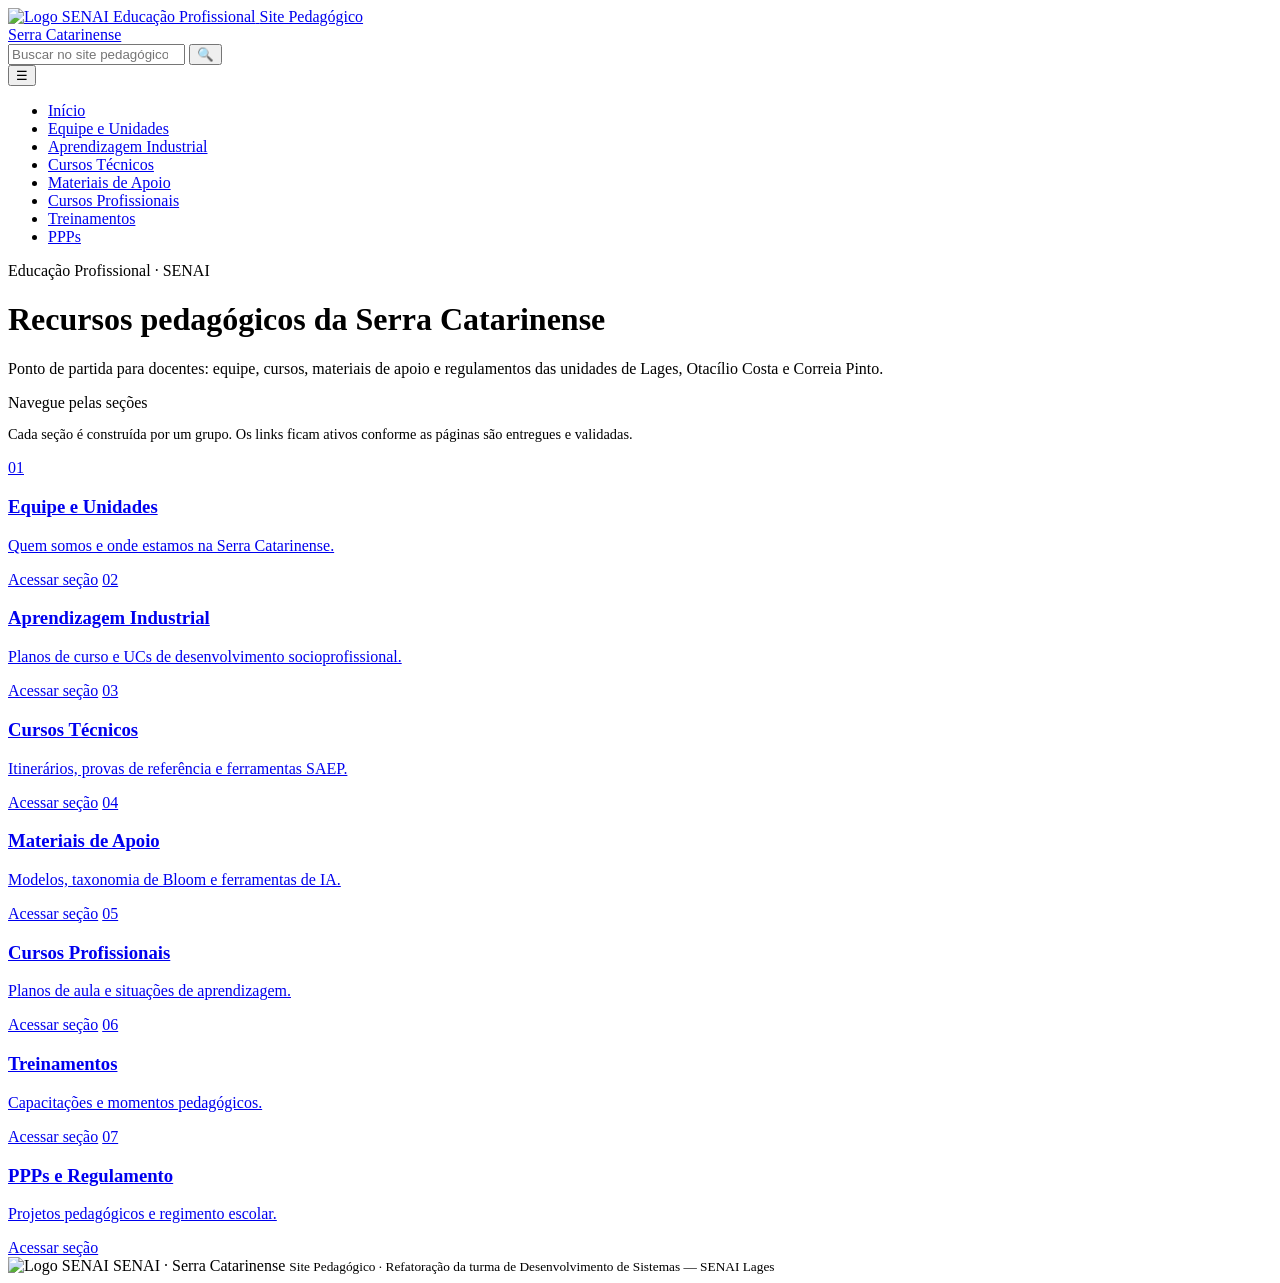
==== index.html @ a14323e0 "Adiciona arquivos-base: home, design system, modelo e logos" ====
<!DOCTYPE html>
<html lang="pt-BR">
<head>
  <meta charset="UTF-8">
  <meta name="viewport" content="width=device-width, initial-scale=1.0">
  <title>Início · Site Pedagógico — Serra Catarinense</title>
  <link rel="icon" href="favicon.ico" sizes="any">
  <link rel="icon" type="image/png" href="assets/favicon-32.png">
  <link rel="apple-touch-icon" href="assets/apple-touch-icon.png">
  <link rel="preconnect" href="https://fonts.googleapis.com">
  <link rel="preconnect" href="https://fonts.gstatic.com" crossorigin>
  <link href="https://fonts.googleapis.com/css2?family=Barlow:wght@400;500;600;700&family=Barlow+Condensed:wght@500;600;700&display=swap" rel="stylesheet">
  <link rel="stylesheet" href="estilo-comum.css">
</head>
<body>

<!-- ===================== CABEÇALHO (NÃO ALTERAR) ===================== -->
<header class="site-header">
  <div class="header-top">
    <div class="header-top-inner">
      <a class="brand" href="index.html">
        <img src="assets/Logo-SENAI_EP.png" alt="Logo SENAI Educação Profissional">
        <span>
          <span class="b-title">Site Pedagógico</span><br>
          <span class="b-sub">Serra Catarinense</span>
        </span>
      </a>
      <form class="search" role="search" aria-label="Buscar no site">
        <input type="search" name="q" placeholder="Buscar no site pedagógico…" aria-label="Termo de busca">
        <button type="submit" aria-label="Buscar">🔍</button>
      </form>
      <button class="nav-toggle" aria-label="Abrir menu" aria-expanded="false">☰</button>
    </div>
  </div>
  <div class="header-nav">
    <div class="header-nav-inner">
      <nav class="main-nav" aria-label="Menu principal">
        <ul>
          <li><a href="index.html" class="active">Início</a></li>
          <li><a href="g1-equipe.html">Equipe e Unidades</a></li>
          <li><a href="g2-aprendizagem-industrial.html">Aprendizagem Industrial</a></li>
          <li><a href="g3-cursos-tecnicos.html">Cursos Técnicos</a></li>
          <li><a href="g4-materiais-apoio.html">Materiais de Apoio</a></li>
          <li><a href="g5-cursos-profissionais.html">Cursos Profissionais</a></li>
          <li><a href="g6-treinamentos.html">Treinamentos</a></li>
          <li><a href="g7-ppps-regulamento.html">PPPs</a></li>
        </ul>
      </nav>
    </div>
  </div>
</header>

<!-- ===================== CONTEÚDO DA HOME ===================== -->
<main class="page">
  <div class="hero">
    <span class="eyebrow">Educação Profissional · SENAI</span>
    <h1>Recursos pedagógicos da Serra Catarinense</h1>
    <p>Ponto de partida para docentes: equipe, cursos, materiais de apoio e regulamentos das unidades de Lages, Otacílio Costa e Correia Pinto.</p>
  </div>

  <div class="section-h">Navegue pelas seções</div>
  <p style="color:var(--gray-60);margin-bottom:1rem;font-size:.9rem">
    Cada seção é construída por um grupo. Os links ficam ativos conforme as páginas são entregues e validadas.
  </p>
  <div class="grid cols-4">
    <a class="sec-card" href="g1-equipe.html"><span class="n">01</span><h3>Equipe e Unidades</h3><p>Quem somos e onde estamos na Serra Catarinense.</p><span class="go">Acessar seção</span></a>
    <a class="sec-card" href="g2-aprendizagem-industrial.html"><span class="n">02</span><h3>Aprendizagem Industrial</h3><p>Planos de curso e UCs de desenvolvimento socioprofissional.</p><span class="go">Acessar seção</span></a>
    <a class="sec-card" href="g3-cursos-tecnicos.html"><span class="n">03</span><h3>Cursos Técnicos</h3><p>Itinerários, provas de referência e ferramentas SAEP.</p><span class="go">Acessar seção</span></a>
    <a class="sec-card" href="g4-materiais-apoio.html"><span class="n">04</span><h3>Materiais de Apoio</h3><p>Modelos, taxonomia de Bloom e ferramentas de IA.</p><span class="go">Acessar seção</span></a>
    <a class="sec-card" href="g5-cursos-profissionais.html"><span class="n">05</span><h3>Cursos Profissionais</h3><p>Planos de aula e situações de aprendizagem.</p><span class="go">Acessar seção</span></a>
    <a class="sec-card" href="g6-treinamentos.html"><span class="n">06</span><h3>Treinamentos</h3><p>Capacitações e momentos pedagógicos.</p><span class="go">Acessar seção</span></a>
    <a class="sec-card" href="g7-ppps-regulamento.html"><span class="n">07</span><h3>PPPs e Regulamento</h3><p>Projetos pedagógicos e regimento escolar.</p><span class="go">Acessar seção</span></a>
  </div>
</main>

<!-- ===================== RODAPÉ (NÃO ALTERAR) ===================== -->
<footer class="site-footer">
  <div class="footer-inner">
    <span class="f-left">
      <img src="assets/Logo-S.png" alt="Logo SENAI">
      <span class="f-brand">SENAI · Serra Catarinense</span>
    </span>
    <small>Site Pedagógico · Refatoração da turma de Desenvolvimento de Sistemas — SENAI Lages</small>
  </div>
</footer>

<script src="menu.js"></script>
</body>
</html>
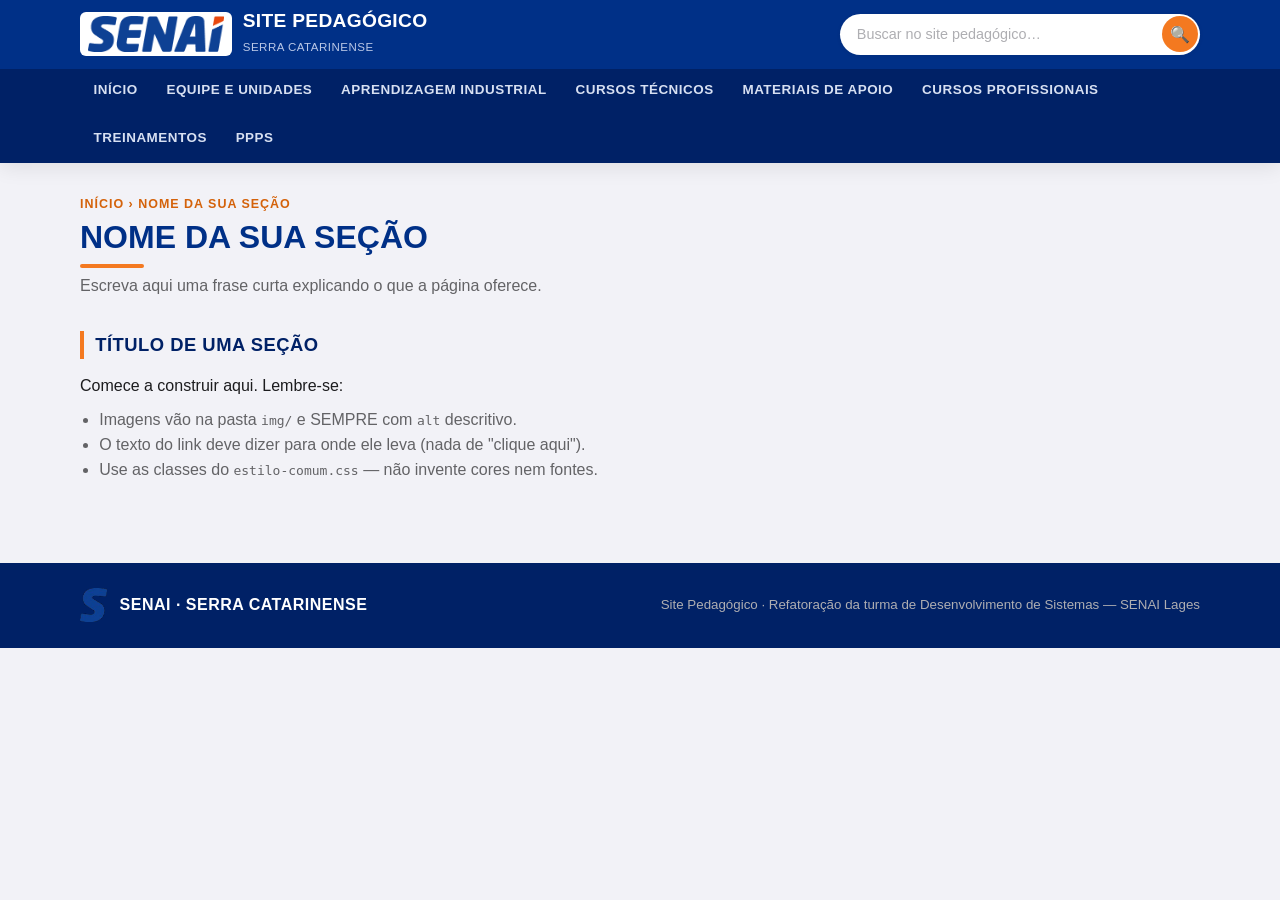
==== commit 2eac5e11: "Alteração na estrutura da pasta" ====
--- a/index.html
+++ b/index.html
@@ -3,7 +3,10 @@
 <head>
   <meta charset="UTF-8">
   <meta name="viewport" content="width=device-width, initial-scale=1.0">
-  <title>Início · Site Pedagógico — Serra Catarinense</title>
+
+  <!-- ✏️ TODO 1: troque o título abaixo pelo nome da SUA página -->
+  <title>NOME DA SUA PÁGINA · Site Pedagógico — Serra Catarinense</title>
+
   <link rel="icon" href="favicon.ico" sizes="any">
   <link rel="icon" type="image/png" href="assets/favicon-32.png">
   <link rel="apple-touch-icon" href="assets/apple-touch-icon.png">
@@ -14,7 +17,9 @@
 </head>
 <body>
 
-<!-- ===================== CABEÇALHO (NÃO ALTERAR) ===================== -->
+<!-- ============================================================= -->
+<!-- CABEÇALHO — NÃO ALTERE (só marque a SUA aba com class="active") -->
+<!-- ============================================================= -->
 <header class="site-header">
   <div class="header-top">
     <div class="header-top-inner">
@@ -36,7 +41,8 @@
     <div class="header-nav-inner">
       <nav class="main-nav" aria-label="Menu principal">
         <ul>
-          <li><a href="index.html" class="active">Início</a></li>
+          <!-- ✏️ TODO 2: adicione class="active" NO SEU item do menu -->
+          <li><a href="index.html">Início</a></li>
           <li><a href="g1-equipe.html">Equipe e Unidades</a></li>
           <li><a href="g2-aprendizagem-industrial.html">Aprendizagem Industrial</a></li>
           <li><a href="g3-cursos-tecnicos.html">Cursos Técnicos</a></li>
@@ -50,30 +56,38 @@
   </div>
 </header>
 
-<!-- ===================== CONTEÚDO DA HOME ===================== -->
+<!-- ============================================================= -->
+<!-- CONTEÚDO DA PÁGINA — É AQUI QUE O SEU GRUPO TRABALHA           -->
+<!-- ============================================================= -->
 <main class="page">
-  <div class="hero">
-    <span class="eyebrow">Educação Profissional · SENAI</span>
-    <h1>Recursos pedagógicos da Serra Catarinense</h1>
-    <p>Ponto de partida para docentes: equipe, cursos, materiais de apoio e regulamentos das unidades de Lages, Otacílio Costa e Correia Pinto.</p>
-  </div>
 
-  <div class="section-h">Navegue pelas seções</div>
-  <p style="color:var(--gray-60);margin-bottom:1rem;font-size:.9rem">
-    Cada seção é construída por um grupo. Os links ficam ativos conforme as páginas são entregues e validadas.
-  </p>
-  <div class="grid cols-4">
-    <a class="sec-card" href="g1-equipe.html"><span class="n">01</span><h3>Equipe e Unidades</h3><p>Quem somos e onde estamos na Serra Catarinense.</p><span class="go">Acessar seção</span></a>
-    <a class="sec-card" href="g2-aprendizagem-industrial.html"><span class="n">02</span><h3>Aprendizagem Industrial</h3><p>Planos de curso e UCs de desenvolvimento socioprofissional.</p><span class="go">Acessar seção</span></a>
-    <a class="sec-card" href="g3-cursos-tecnicos.html"><span class="n">03</span><h3>Cursos Técnicos</h3><p>Itinerários, provas de referência e ferramentas SAEP.</p><span class="go">Acessar seção</span></a>
-    <a class="sec-card" href="g4-materiais-apoio.html"><span class="n">04</span><h3>Materiais de Apoio</h3><p>Modelos, taxonomia de Bloom e ferramentas de IA.</p><span class="go">Acessar seção</span></a>
-    <a class="sec-card" href="g5-cursos-profissionais.html"><span class="n">05</span><h3>Cursos Profissionais</h3><p>Planos de aula e situações de aprendizagem.</p><span class="go">Acessar seção</span></a>
-    <a class="sec-card" href="g6-treinamentos.html"><span class="n">06</span><h3>Treinamentos</h3><p>Capacitações e momentos pedagógicos.</p><span class="go">Acessar seção</span></a>
-    <a class="sec-card" href="g7-ppps-regulamento.html"><span class="n">07</span><h3>PPPs e Regulamento</h3><p>Projetos pedagógicos e regimento escolar.</p><span class="go">Acessar seção</span></a>
-  </div>
+  <!-- ✏️ TODO 3: troque pelo caminho e título da sua página -->
+  <div class="crumb">Início › Nome da sua seção</div>
+  <h1 class="page-title">Nome da sua seção</h1>
+  <p class="page-lead">Escreva aqui uma frase curta explicando o que a página oferece.</p>
+
+  <!-- ✏️ TODO 4: monte o conteúdo usando UM dos modelos abaixo.
+       Copie o modelo que combina com a sua página a partir do
+       arquivo docs/ESPECIFICACAO-VISUAL.md (seção "Componentes").
+       Modelos disponíveis:
+         • Grade de cards  (cursos)      -> use <div class="grid cols-3"> + .course-card
+         • Lista de links  (materiais)   -> use .link-block + .link-list
+         • Unidades        (equipe)      -> use .unit-grid + .unit-card
+  -->
+
+  <div class="section-h">Título de uma seção</div>
+  <p>Comece a construir aqui. Lembre-se:</p>
+  <ul style="margin:.6rem 0 0 1.2rem;color:var(--gray-60)">
+    <li>Imagens vão na pasta <code>img/</code> e SEMPRE com <code>alt</code> descritivo.</li>
+    <li>O texto do link deve dizer para onde ele leva (nada de "clique aqui").</li>
+    <li>Use as classes do <code>estilo-comum.css</code> — não invente cores nem fontes.</li>
+  </ul>
+
 </main>
 
-<!-- ===================== RODAPÉ (NÃO ALTERAR) ===================== -->
+<!-- ============================================================= -->
+<!-- RODAPÉ — NÃO ALTERE                                            -->
+<!-- ============================================================= -->
 <footer class="site-footer">
   <div class="footer-inner">
     <span class="f-left">
--- a/estilo-comum.css
+++ b/estilo-comum.css
@@ -0,0 +1,177 @@
+/* =====================================================================
+   ESTILO-COMUM.CSS  —  Design system compartilhado do Site Pedagógico
+   Serra Catarinense · SENAI
+   ---------------------------------------------------------------------
+   ⚠️  ESTE ARQUIVO É COMPARTILHADO. Nenhum grupo deve editá-lo.
+       O CSS específico da sua página vai em um <style> no seu próprio
+       arquivo .html, ou num arquivo gN.css separado.
+   ===================================================================== */
+
+:root{
+  /* Cores oficiais (do site de referência) */
+  --blue:#003087; --blue-dark:#002166; --blue-mid:#004BB5;
+  --blue-light:#E8EEF8; --blue-xlight:#F0F4FB;
+  --orange:#F47920; --orange-dark:#D4620A; --orange-light:#FEF3EA;
+  --charcoal:#1C1C1E; --gray-80:#3A3A3C; --gray-60:#636366;
+  --gray-40:#AEAEB2; --gray-20:#E5E5EA; --gray-10:#F2F2F7; --white:#fff;
+  /* Sombras e raios */
+  --shadow-sm:0 1px 4px rgba(0,0,0,.07);
+  --shadow-md:0 4px 20px rgba(0,0,0,.09);
+  --r-sm:8px; --r-md:12px; --r-lg:18px;
+  /* Tipografia */
+  --disp:'Barlow Condensed',sans-serif; --body:'Barlow',sans-serif;
+}
+*{box-sizing:border-box;margin:0;padding:0}
+html{scroll-behavior:smooth}
+body{font-family:var(--body);color:var(--charcoal);background:var(--gray-10);line-height:1.55}
+a{color:inherit}
+img{max-width:100%;display:block}
+
+/* =========================================================
+   HEADER em duas linhas — IDÊNTICO EM TODAS AS PÁGINAS
+   ========================================================= */
+.site-header{position:sticky;top:0;z-index:50;box-shadow:var(--shadow-md)}
+/* Linha 1 — logo + busca */
+.header-top{background:var(--blue);color:#fff}
+.header-top-inner{max-width:1160px;margin:0 auto;padding:.6rem 1.25rem;
+  display:flex;align-items:center;gap:1rem}
+.brand{display:flex;align-items:center;gap:.7rem;text-decoration:none;color:#fff;flex-shrink:0}
+.brand img{height:44px;width:auto;background:#fff;border-radius:6px;padding:4px 8px}
+.brand .b-title{font-family:var(--disp);font-weight:700;font-size:1.2rem;
+  line-height:1;letter-spacing:.3px;text-transform:uppercase}
+.brand .b-sub{font-size:.72rem;color:#B9C7E6;letter-spacing:.5px;text-transform:uppercase}
+/* Campo de busca */
+.search{margin-left:auto;display:flex;align-items:center;background:#fff;
+  border-radius:99px;padding:.15rem;box-shadow:var(--shadow-sm);width:min(360px,42vw)}
+.search input{border:none;outline:none;flex:1;min-width:0;background:transparent;
+  font-family:var(--body);font-size:.9rem;color:var(--charcoal);padding:.35rem .9rem}
+.search input::placeholder{color:var(--gray-40)}
+.search button{border:none;cursor:pointer;background:var(--orange);color:#fff;
+  width:36px;height:36px;border-radius:99px;font-size:1rem;flex-shrink:0;
+  display:flex;align-items:center;justify-content:center;transition:.15s}
+.search button:hover{background:var(--orange-dark)}
+.search input:focus-visible,.search button:focus-visible{outline:2px solid var(--orange);outline-offset:2px}
+.nav-toggle{display:none;background:none;border:1.5px solid rgba(255,255,255,.5);
+  color:#fff;border-radius:6px;padding:.35rem .55rem;font-size:1.2rem;cursor:pointer;flex-shrink:0}
+/* Linha 2 — menu */
+.header-nav{background:var(--blue-dark)}
+.header-nav-inner{max-width:1160px;margin:0 auto;padding:0 1.25rem}
+.main-nav ul{list-style:none;display:flex;flex-wrap:wrap;gap:.1rem}
+.main-nav a{display:block;font-family:var(--disp);font-weight:600;text-transform:uppercase;
+  font-size:.84rem;letter-spacing:.5px;color:#D7E0F2;text-decoration:none;
+  padding:.7rem .85rem;border-bottom:3px solid transparent;transition:.15s}
+.main-nav a:hover{color:#fff;background:rgba(255,255,255,.08)}
+.main-nav a.active{color:#fff;border-bottom-color:var(--orange)}
+.main-nav a:focus-visible{outline:2px solid var(--orange);outline-offset:-2px}
+
+/* =========================================================
+   ESTRUTURA DE CONTEÚDO (miolo de cada página)
+   ========================================================= */
+.page{max-width:1160px;margin:0 auto;padding:2rem 1.25rem 3rem}
+.crumb{font-family:var(--disp);text-transform:uppercase;letter-spacing:1px;
+  font-size:.78rem;color:var(--orange-dark);font-weight:600;margin-bottom:.4rem}
+.page-title{font-family:var(--disp);font-weight:700;text-transform:uppercase;
+  font-size:2rem;line-height:1.05;color:var(--blue);margin-bottom:.4rem}
+.page-title::after{content:"";display:block;width:64px;height:4px;background:var(--orange);
+  border-radius:2px;margin-top:.6rem}
+.page-lead{color:var(--gray-60);max-width:60ch;margin-bottom:1.8rem}
+.section-h{font-family:var(--disp);text-transform:uppercase;font-weight:600;letter-spacing:.5px;
+  font-size:1.15rem;color:var(--blue-dark);margin:2rem 0 .9rem;
+  padding-left:.7rem;border-left:4px solid var(--orange)}
+
+/* Hero (usado na Home) */
+.hero{background:linear-gradient(135deg,var(--blue) 0%,var(--blue-dark) 100%);color:#fff;
+  border-radius:var(--r-lg);padding:2.6rem 2rem;margin-bottom:2.2rem;position:relative;overflow:hidden}
+.hero::after{content:"";position:absolute;right:-40px;top:-40px;width:220px;height:220px;
+  background:radial-gradient(circle,rgba(244,121,32,.35),transparent 70%)}
+.hero .eyebrow{font-family:var(--disp);text-transform:uppercase;letter-spacing:2px;
+  font-size:.8rem;color:var(--orange);font-weight:600}
+.hero h1{font-family:var(--disp);text-transform:uppercase;font-weight:700;
+  font-size:clamp(1.8rem,4vw,2.8rem);line-height:1.02;margin:.3rem 0 .7rem;max-width:18ch}
+.hero p{color:#C7D3EC;max-width:52ch}
+
+/* Grids */
+.grid{display:grid;gap:1.1rem}
+.grid.cols-2{grid-template-columns:repeat(2,1fr)}
+.grid.cols-3{grid-template-columns:repeat(3,1fr)}
+.grid.cols-4{grid-template-columns:repeat(4,1fr)}
+
+/* Card de seção (Home) */
+.sec-card{background:#fff;border-radius:var(--r-md);box-shadow:var(--shadow-sm);
+  padding:1.3rem;text-decoration:none;color:inherit;border:1px solid var(--gray-20);
+  border-top:4px solid var(--blue-mid);transition:.18s;display:flex;flex-direction:column;gap:.4rem}
+.sec-card:hover{transform:translateY(-3px);box-shadow:var(--shadow-md);border-top-color:var(--orange)}
+.sec-card .n{font-family:var(--disp);font-size:.8rem;color:var(--gray-40);font-weight:600}
+.sec-card h3{font-family:var(--disp);text-transform:uppercase;color:var(--blue);font-size:1.05rem;line-height:1.1}
+.sec-card p{font-size:.85rem;color:var(--gray-60)}
+.sec-card .go{margin-top:auto;font-family:var(--disp);font-weight:600;text-transform:uppercase;
+  font-size:.78rem;color:var(--orange-dark)}
+
+/* Card de curso (template "cards") */
+.course-card{background:#fff;border-radius:var(--r-md);overflow:hidden;
+  box-shadow:var(--shadow-sm);border:1px solid var(--gray-20);display:flex;flex-direction:column}
+.course-card img,.course-card .ph-img{width:100%;height:150px;object-fit:cover}
+.course-card .cc-body{padding:1rem;display:flex;flex-direction:column;gap:.7rem;flex:1}
+.course-card h3{font-family:var(--disp);text-transform:uppercase;color:var(--blue-dark);font-size:1rem;line-height:1.12}
+
+/* Botão */
+.btn{align-self:flex-start;margin-top:auto;background:var(--orange);color:#fff;
+  text-decoration:none;font-family:var(--disp);font-weight:600;text-transform:uppercase;
+  letter-spacing:.4px;font-size:.82rem;padding:.5rem .95rem;border-radius:var(--r-sm);transition:.15s}
+.btn:hover{background:var(--orange-dark)}
+.btn:focus-visible{outline:2px solid var(--blue);outline-offset:2px}
+
+/* Lista de links (template "links") */
+.link-block{background:#fff;border-radius:var(--r-md);box-shadow:var(--shadow-sm);
+  border:1px solid var(--gray-20);padding:1.2rem 1.4rem;margin-bottom:1.1rem}
+.link-block h3{font-family:var(--disp);text-transform:uppercase;color:var(--blue);
+  font-size:1.05rem;margin-bottom:.7rem;padding-bottom:.5rem;border-bottom:1px solid var(--gray-20)}
+.link-list{list-style:none;display:grid;gap:.5rem}
+.link-list a{display:flex;align-items:center;gap:.6rem;text-decoration:none;
+  padding:.55rem .7rem;border-radius:var(--r-sm);background:var(--blue-xlight);
+  color:var(--blue-dark);font-weight:500;transition:.15s}
+.link-list a::before{content:"→";color:var(--orange);font-weight:700;flex-shrink:0}
+.link-list a:hover{background:var(--blue-light);transform:translateX(3px)}
+.link-list a:focus-visible{outline:2px solid var(--orange);outline-offset:1px}
+
+/* Unidades (template "unidades") */
+.unit-grid{display:grid;grid-template-columns:repeat(3,1fr);gap:1.1rem;margin-bottom:1.6rem}
+.unit-card{background:#fff;border-radius:var(--r-md);overflow:hidden;box-shadow:var(--shadow-sm);border:1px solid var(--gray-20)}
+.unit-card img{width:100%;height:170px;object-fit:cover}
+.unit-card .u-body{padding:1rem}
+.unit-card h3{font-family:var(--disp);text-transform:uppercase;color:var(--blue)}
+.chips{display:flex;flex-wrap:wrap;gap:.4rem;margin-top:.4rem}
+.chip{background:var(--blue-light);color:var(--blue-dark);font-size:.82rem;
+  padding:.28rem .7rem;border-radius:99px;font-weight:500}
+
+/* =========================================================
+   RODAPÉ — IDÊNTICO EM TODAS AS PÁGINAS
+   ========================================================= */
+.site-footer{background:var(--blue-dark);color:#C7D3EC;margin-top:2rem}
+.footer-inner{max-width:1160px;margin:0 auto;padding:1.6rem 1.25rem;
+  display:flex;flex-wrap:wrap;align-items:center;gap:1rem;justify-content:space-between}
+.footer-inner .f-left{display:flex;align-items:center;gap:.8rem}
+.footer-inner .f-left img{height:34px;width:auto}
+.footer-inner .f-brand{font-family:var(--disp);text-transform:uppercase;font-weight:700;color:#fff;letter-spacing:.5px}
+.footer-inner small{color:var(--gray-40)}
+
+/* =========================================================
+   RESPONSIVO
+   ========================================================= */
+@media(max-width:860px){
+  .grid.cols-3,.grid.cols-4{grid-template-columns:repeat(2,1fr)}
+  .unit-grid{grid-template-columns:1fr}
+}
+@media(max-width:680px){
+  .nav-toggle{display:block}
+  .search{width:auto;flex:1}
+  .brand .b-sub{display:none}
+  .header-nav{display:none}
+  .header-nav.open{display:block}
+  .header-nav-inner{padding:.4rem .75rem}
+  .main-nav ul{flex-direction:column;gap:.1rem}
+  .main-nav a{border-bottom:none;border-left:3px solid transparent;border-radius:6px}
+  .main-nav a.active{border-left-color:var(--orange);border-bottom-color:transparent}
+  .grid.cols-2,.grid.cols-3,.grid.cols-4{grid-template-columns:1fr}
+}
+@media(prefers-reduced-motion:reduce){*{animation:none!important;transition:none!important}}
